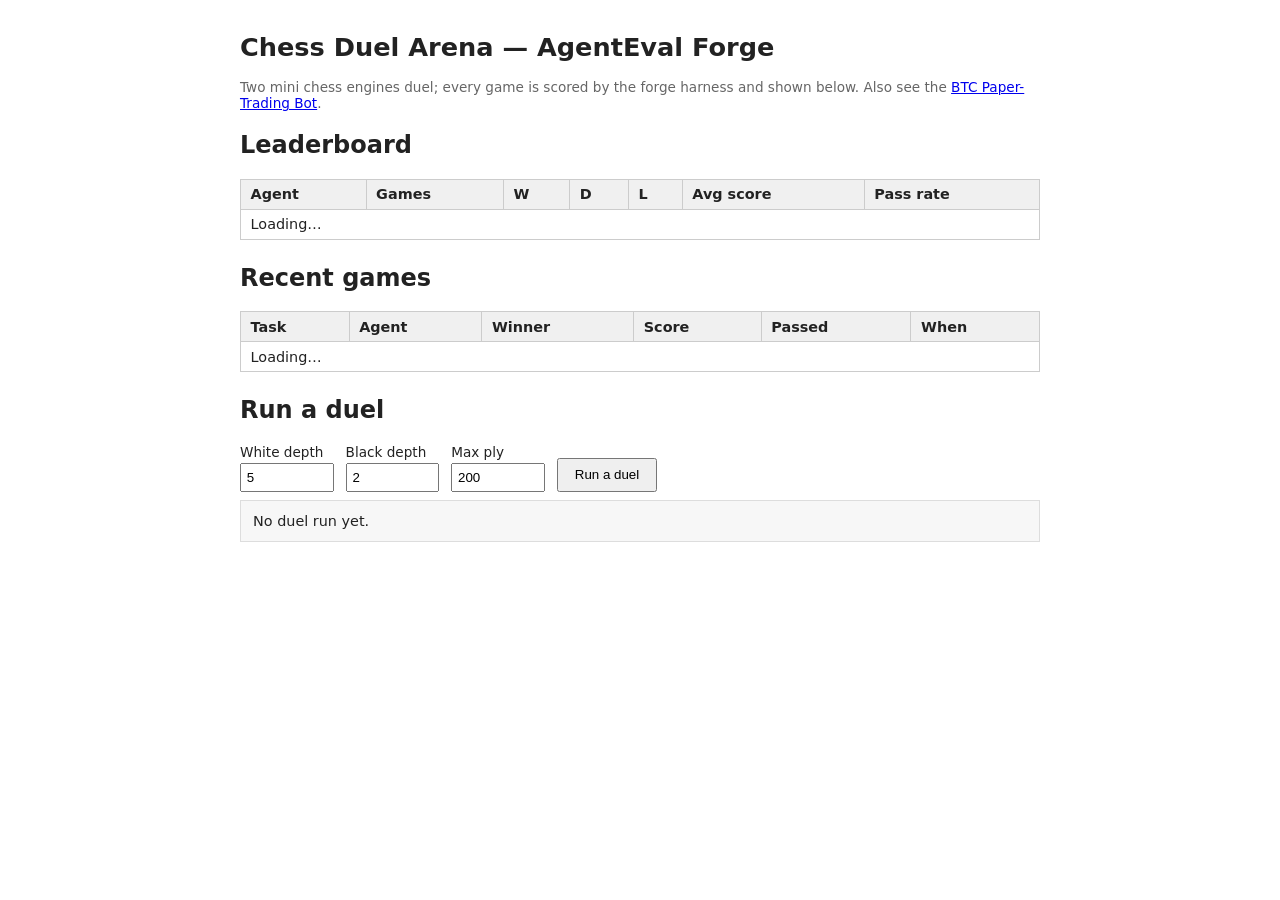
==== apps/chess_arena/static/index.html @ b41a29d6 "AgentEval Forge: spec-driven template + chess arena + BTC paper-trading bot" ====
<!DOCTYPE html>
<html lang="en">
<head>
<meta charset="utf-8">
<meta name="viewport" content="width=device-width, initial-scale=1">
<title>Chess Duel Arena — AgentEval Forge</title>
<style>
  body { font-family: system-ui, sans-serif; max-width: 800px; margin: 2rem auto; padding: 0 1rem; color: #222; }
  h1 { font-size: 1.6rem; }
  table { border-collapse: collapse; width: 100%; margin: 0.5rem 0 1.5rem; }
  th, td { border: 1px solid #ccc; padding: 0.4rem 0.6rem; text-align: left; font-size: 0.9rem; }
  th { background: #f0f0f0; }
  form { display: flex; gap: 0.75rem; flex-wrap: wrap; align-items: end; margin: 0.5rem 0; }
  label { display: flex; flex-direction: column; font-size: 0.85rem; gap: 0.2rem; }
  input { width: 5rem; padding: 0.3rem; }
  button { padding: 0.45rem 1rem; cursor: pointer; }
  #duel-result { white-space: pre-wrap; background: #f7f7f7; border: 1px solid #ddd; padding: 0.75rem; font-size: 0.9rem; }
  .muted { color: #666; font-size: 0.85rem; }
</style>
</head>
<body>
<h1>Chess Duel Arena — AgentEval Forge</h1>
<p class="muted">Two mini chess engines duel; every game is scored by the forge harness and shown below. Also see the <a href="/trading">BTC Paper-Trading Bot</a>.</p>

<h2>Leaderboard</h2>
<table id="leaderboard">
  <thead><tr><th>Agent</th><th>Games</th><th>W</th><th>D</th><th>L</th><th>Avg score</th><th>Pass rate</th></tr></thead>
  <tbody><tr><td colspan="7">Loading…</td></tr></tbody>
</table>

<h2>Recent games</h2>
<table id="games">
  <thead><tr><th>Task</th><th>Agent</th><th>Winner</th><th>Score</th><th>Passed</th><th>When</th></tr></thead>
  <tbody><tr><td colspan="6">Loading…</td></tr></tbody>
</table>

<h2>Run a duel</h2>
<form id="duel-form">
  <label>White depth <input type="number" id="white_depth" value="5" min="1" max="9"></label>
  <label>Black depth <input type="number" id="black_depth" value="2" min="1" max="9"></label>
  <label>Max ply <input type="number" id="max_ply" value="200" min="1" max="1000"></label>
  <button type="submit" id="run-btn">Run a duel</button>
</form>
<div id="duel-result">No duel run yet.</div>

<script>
async function loadLeaderboard() {
  const res = await fetch('/api/leaderboard');
  const rows = await res.json();
  const body = document.querySelector('#leaderboard tbody');
  if (!rows.length) { body.innerHTML = '<tr><td colspan="7">No games yet — run a duel below.</td></tr>'; return; }
  body.innerHTML = rows.map(r =>
    `<tr><td>${r.agent}</td><td>${r.games}</td><td>${r.wins}</td><td>${r.draws}</td><td>${r.losses}</td><td>${r.avg_score.toFixed(3)}</td><td>${r.pass_rate.toFixed(3)}</td></tr>`
  ).join('');
}
async function loadGames() {
  const res = await fetch('/api/games');
  const rows = await res.json();
  const body = document.querySelector('#games tbody');
  if (!rows.length) { body.innerHTML = '<tr><td colspan="6">No games yet.</td></tr>'; return; }
  body.innerHTML = rows.map(r =>
    `<tr><td>${r.task_id}</td><td>${r.agent}</td><td>${r.winner}</td><td>${r.score}</td><td>${r.passed}</td><td>${r.created_at || ''}</td></tr>`
  ).join('');
}
document.getElementById('duel-form').addEventListener('submit', async (ev) => {
  ev.preventDefault();
  const btn = document.getElementById('run-btn');
  const out = document.getElementById('duel-result');
  btn.disabled = true;
  out.textContent = 'Duel running… (deeper engines take longer)';
  try {
    const res = await fetch('/api/duel', {
      method: 'POST',
      headers: {'Content-Type': 'application/json'},
      body: JSON.stringify({
        white_depth: parseInt(document.getElementById('white_depth').value, 10),
        black_depth: parseInt(document.getElementById('black_depth').value, 10),
        max_ply: parseInt(document.getElementById('max_ply').value, 10),
      }),
    });
    const d = await res.json();
    out.textContent = `Winner: ${d.winner} (${d.reason})\nPlies: ${d.plies} — ${d.white} vs ${d.black}\nMoves: ${d.moves.join(' ')}\nFinal FEN: ${d.final_fen}`;
    await loadLeaderboard();
    await loadGames();
  } catch (err) {
    out.textContent = 'Duel failed: ' + err;
  } finally {
    btn.disabled = false;
  }
});
loadLeaderboard();
loadGames();
</script>
</body>
</html>
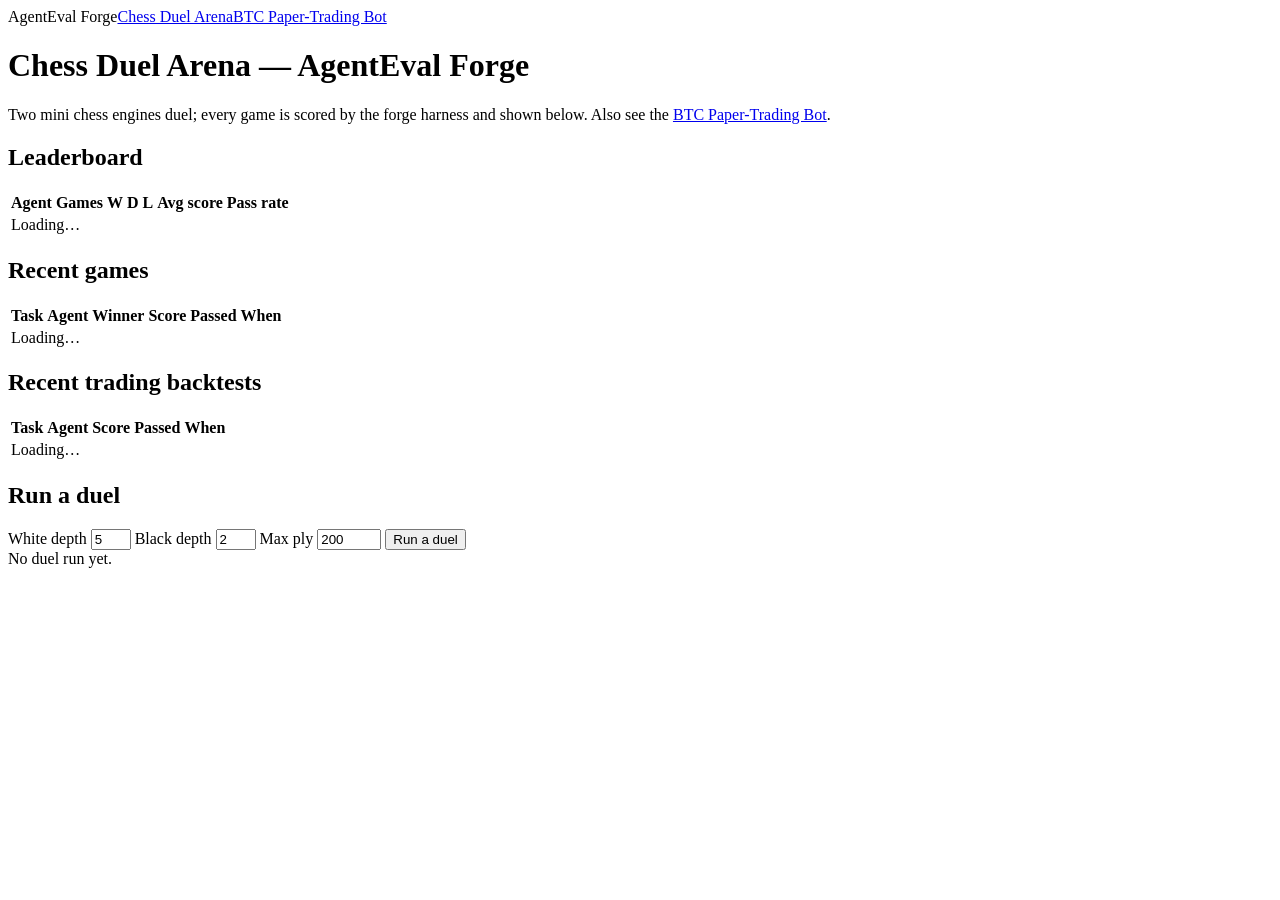
==== commit 896a1c49: "Kiro polish: math-word executor + shared UI (nav bar, combined backtests)" ====
--- a/apps/chess_arena/static/index.html
+++ b/apps/chess_arena/static/index.html
@@ -4,21 +4,10 @@
 <meta charset="utf-8">
 <meta name="viewport" content="width=device-width, initial-scale=1">
 <title>Chess Duel Arena — AgentEval Forge</title>
-<style>
-  body { font-family: system-ui, sans-serif; max-width: 800px; margin: 2rem auto; padding: 0 1rem; color: #222; }
-  h1 { font-size: 1.6rem; }
-  table { border-collapse: collapse; width: 100%; margin: 0.5rem 0 1.5rem; }
-  th, td { border: 1px solid #ccc; padding: 0.4rem 0.6rem; text-align: left; font-size: 0.9rem; }
-  th { background: #f0f0f0; }
-  form { display: flex; gap: 0.75rem; flex-wrap: wrap; align-items: end; margin: 0.5rem 0; }
-  label { display: flex; flex-direction: column; font-size: 0.85rem; gap: 0.2rem; }
-  input { width: 5rem; padding: 0.3rem; }
-  button { padding: 0.45rem 1rem; cursor: pointer; }
-  #duel-result { white-space: pre-wrap; background: #f7f7f7; border: 1px solid #ddd; padding: 0.75rem; font-size: 0.9rem; }
-  .muted { color: #666; font-size: 0.85rem; }
-</style>
+<link rel="stylesheet" href="/static/forge.css">
 </head>
 <body>
+<nav class="topnav"><span class="brand">AgentEval Forge</span><a href="/" class="active" aria-current="page">Chess Duel Arena</a><a href="/trading">BTC Paper-Trading Bot</a></nav>
 <h1>Chess Duel Arena — AgentEval Forge</h1>
 <p class="muted">Two mini chess engines duel; every game is scored by the forge harness and shown below. Also see the <a href="/trading">BTC Paper-Trading Bot</a>.</p>
 
@@ -32,6 +21,12 @@
 <table id="games">
   <thead><tr><th>Task</th><th>Agent</th><th>Winner</th><th>Score</th><th>Passed</th><th>When</th></tr></thead>
   <tbody><tr><td colspan="6">Loading…</td></tr></tbody>
+</table>
+
+<h2>Recent trading backtests</h2>
+<table id="backtests">
+  <thead><tr><th>Task</th><th>Agent</th><th>Score</th><th>Passed</th><th>When</th></tr></thead>
+  <tbody><tr><td colspan="5">Loading…</td></tr></tbody>
 </table>
 
 <h2>Run a duel</h2>
@@ -62,6 +57,15 @@
     `<tr><td>${r.task_id}</td><td>${r.agent}</td><td>${r.winner}</td><td>${r.score}</td><td>${r.passed}</td><td>${r.created_at || ''}</td></tr>`
   ).join('');
 }
+async function loadBacktests() {
+  const res = await fetch('/api/backtests');
+  const rows = await res.json();
+  const body = document.querySelector('#backtests tbody');
+  if (!rows.length) { body.innerHTML = '<tr><td colspan="5">No backtests yet.</td></tr>'; return; }
+  body.innerHTML = rows.map(r =>
+    `<tr><td>${r.task_id}</td><td>${r.agent}</td><td>${r.score}</td><td>${r.passed}</td><td>${r.created_at || ''}</td></tr>`
+  ).join('');
+}
 document.getElementById('duel-form').addEventListener('submit', async (ev) => {
   ev.preventDefault();
   const btn = document.getElementById('run-btn');
@@ -90,6 +94,7 @@
 });
 loadLeaderboard();
 loadGames();
+loadBacktests();
 </script>
 </body>
 </html>
